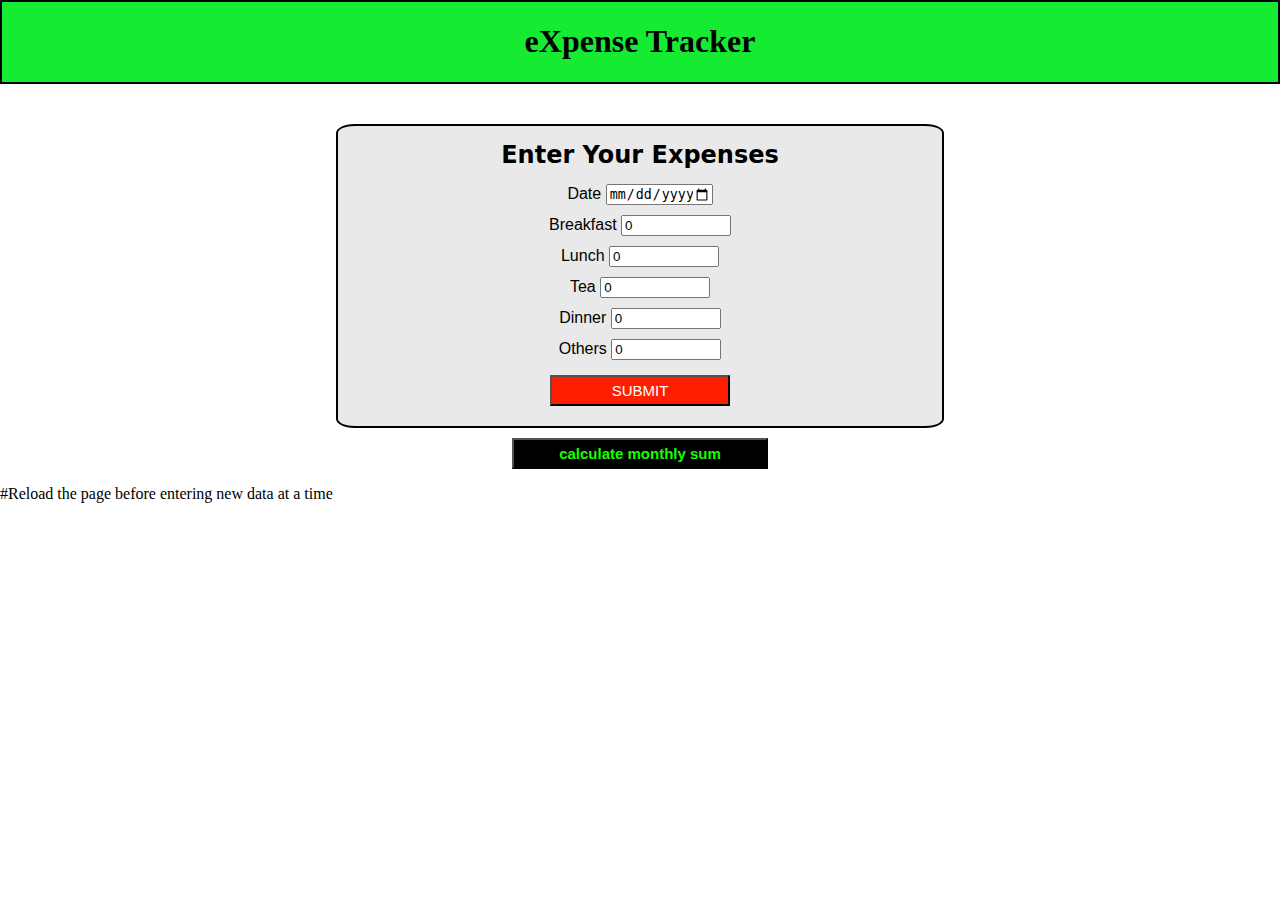
==== index.html @ c1ea7f05 "Update and rename expense.html to index.html" ====
<!doctype html>
<html lang="en">
    <head>
        <meta charset="utf-8">
        <meta content="width=device-width" initial-scale="1.0">
        <title>expense tracker</title>
        <link rel="stylesheet" href="styles.css">
    </head>

    <body>
        <div id="header">
            <h1 id="title">eXpense Tracker</h1>
        </div>

        <form id="form">
            <div id="bgdiv">

                <h2 style="text-align: center;font-family: system-ui, -apple-system, BlinkMacSystemFont, 'Segoe UI', Roboto, Oxygen, Ubuntu, Cantarell, 'Open Sans', 'Helvetica Neue', sans-serif;margin-top:5px;margin-bottom: 10px;">Enter Your Expenses</h2>

                <div class="items">
                    <label class="label">Date <input class="inputData" type="date" id="date" name="date"></label>
                </div>

                <div class="items">
                    <label class="label">Breakfast <input class="inputData" type="number" id="breakfast" name="breakfast" value="0" required></label>
                </div>

                <div class="items">
                    <label class="label">Lunch <input class="inputData" type="number" id="lunch" name="lunch" value="0" required></label>
                </div>

                <div class="items">
                    <label class="label">Tea <input class="inputData" type="number" id="tea" name="tea" value="0" required></label>
                </div>

                <div class="items">
                    <label class="label">Dinner <input class="inputData" type="number" id="dinner" name="dinner" value="0" required></label>
                </div>

                <div class="items">
                    <label class="label">Others <input class="inputData" type="number" id="others" name="others" value="0" required></label>
                </div>

                <button type="submit" id="submitBtn">SUBMIT</button>

            </div>

        </form>


        <div id="result">

        </div>
  
        <button type="submit" id="monthlyBtn">calculate monthly sum</button>
  
        <div id="monthlyResult">
  
        </div>

        <p>#Reload the page before entering new data at a time </p>


    </body>

    <script src="script.js"></script>

</html>
---- styles.css ----
/*index page*/
body{
    justify-content: center;
    align-items: center;
    margin: 0 auto;
    background-color: rgb(255, 255, 255);
}

#header{
    border: 2px rgb(0, 0, 0) solid;
    background-color: #16eb33;
    margin-bottom: 40px;
}

h1{
    text-align: center;
}

fieldset{
    border: 0px solid black;
}
#form{
    justify-content: center;
    align-items: center;
    margin: 0 auto;
}

#bgdiv{
    background-color: rgb(233, 233, 233);
    width: 44%;
    padding: 10px;
    border-radius: 3%;
    position: relative;
    margin: 0 auto;
    padding: 10px 20px;
    justify-content: center;
    align-items: center;
    -webkit-border-radius: 3%;
    -moz-border-radius: 3%;
    -ms-border-radius: 3%;
    -o-border-radius: 3%;
    border: solid 2px;
}

.items{
    display: flex;
    padding: 5px 0px;
    position: relative;
    margin: 0 auto;
    align-items: center;
    justify-content: center;
}

.label{
    font-family: 'Segoe UI', Tahoma, Geneva, Verdana, sans-serif;
    font-weight: 500;
    font-size: 16px;
}

.inputData{
    width: 102px;
}

#submitBtn,#monthlyBtn{
    text-align: center;
    margin: 10px auto;
    position: relative;
    background-color: #ff1e00;
    color: rgb(255, 255, 255);
    width: 32%;
    display: block;
    font-weight: lighter;
    padding: 5px 10px;
    font-size: 15px;

}

#monthlyBtn{
    width: 20%;
    background-color: #000000;
    color: rgb(21, 255, 0);
    font-weight: bold;
}
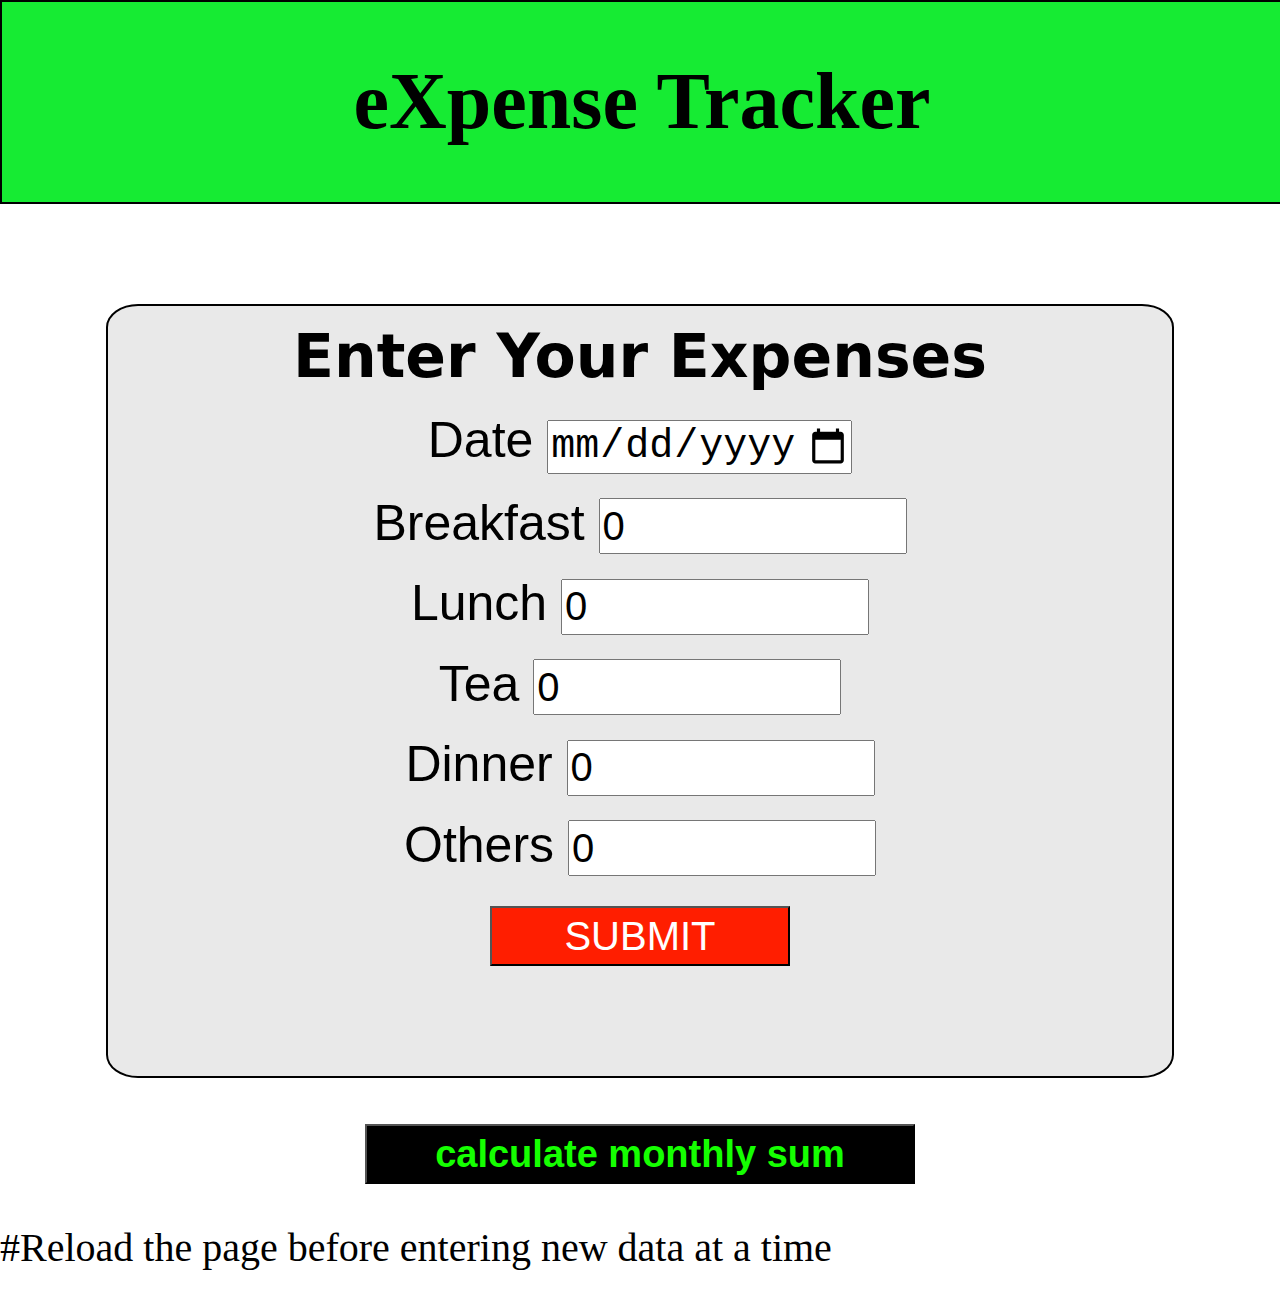
==== commit 64b22a16: "Update index.html" ====
--- a/index.html
+++ b/index.html
@@ -15,7 +15,7 @@
         <form id="form">
             <div id="bgdiv">
 
-                <h2 style="text-align: center;font-family: system-ui, -apple-system, BlinkMacSystemFont, 'Segoe UI', Roboto, Oxygen, Ubuntu, Cantarell, 'Open Sans', 'Helvetica Neue', sans-serif;margin-top:5px;margin-bottom: 10px;">Enter Your Expenses</h2>
+                <h2 id="enterExpenseText" style="text-align: center;font-family: system-ui, -apple-system, BlinkMacSystemFont, 'Segoe UI', Roboto, Oxygen, Ubuntu, Cantarell, 'Open Sans', 'Helvetica Neue', sans-serif;margin-top:5px;margin-bottom: 10px;">Enter Your Expenses</h2>
 
                 <div class="items">
                     <label class="label">Date <input class="inputData" type="date" id="date" name="date"></label>
--- a/styles.css
+++ b/styles.css
@@ -81,3 +81,63 @@
     color: rgb(21, 255, 0);
     font-weight: bold;
 }
+
+/*mobile screen*/
+@media only screen and (min-width: 320px){
+    body{
+        width: 100%;
+    }
+    #header{
+        height: 200px;
+        width: 100%;
+    }
+    #title{
+        font-size: 80px;
+    }
+
+    form{
+        height: 800px;
+    }
+
+    #bgdiv{
+        height: 750px;
+        width: 80%;
+        margin-top: 100px;
+    }
+    #enterExpenseText{
+        font-size: 60px;
+    }
+    .items{
+        padding: 10px 0;
+    }
+    .label{
+        font-size: 50px;
+    }
+    .inputData{
+        width: 300px;
+        height: 50px;
+        font-size: 40px;
+    }
+    #submitBtn{
+        height: 60px;
+        font-size: 40px;
+        width: 300px;
+        margin-top: 20px;
+    }
+    #monthlyBtn{
+        height: 60px;
+        font-size: 38px;
+        width: 550px;
+        margin-top: 20px;
+        
+    }
+    p{
+        font-size: 40px;
+    }
+    #sumDaily{
+        font-size: 40px;
+    }
+    #sumMonthly{
+        font-size: 30px;
+    }
+}
